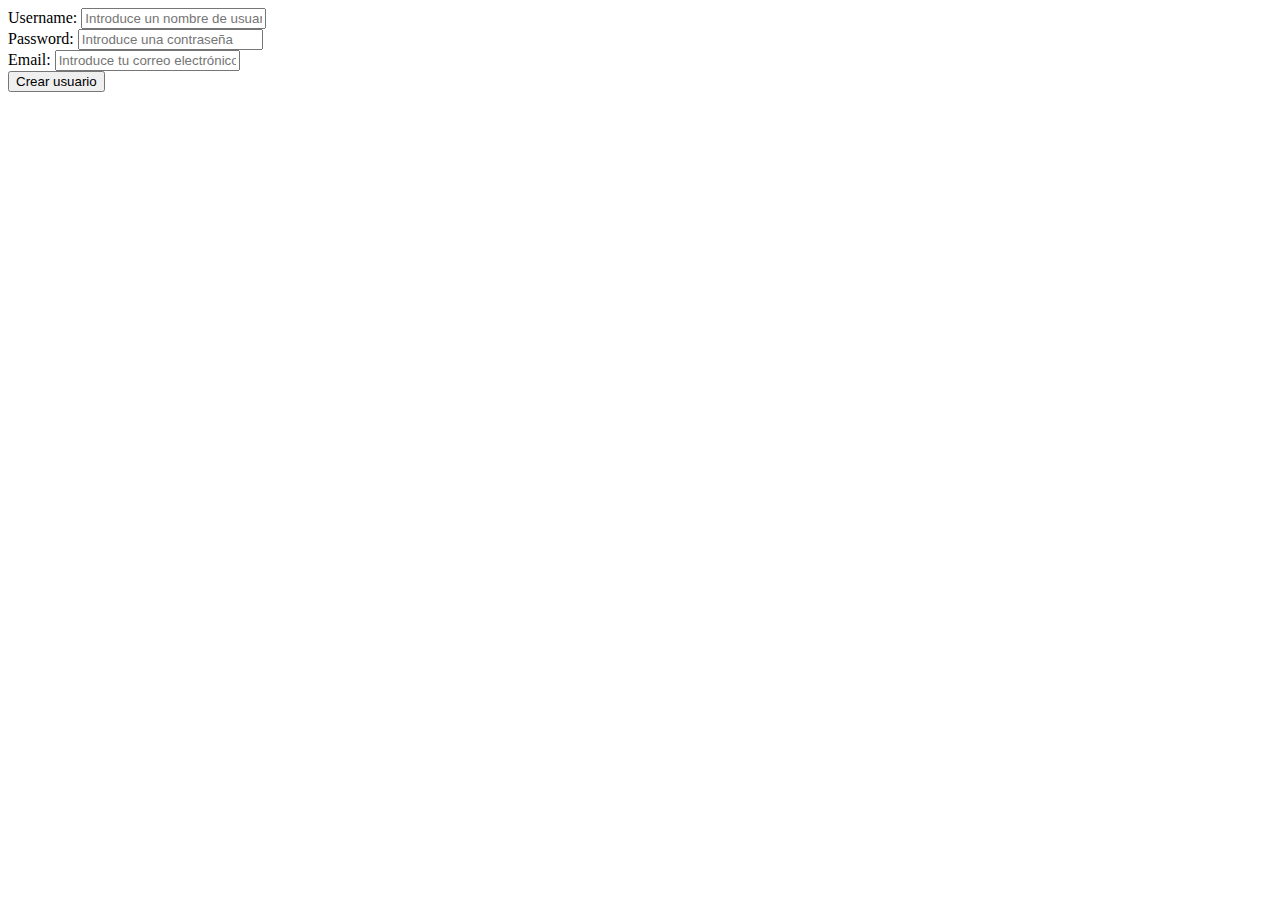
==== blog fetch/createUser.html @ 31fca1d8 "first commit" ====
<!DOCTYPE html>
<html lang="en">
<head>
    <meta charset="UTF-8">
    <meta http-equiv="X-UA-Compatible" content="IE=edge">
    <meta name="viewport" content="width=device-width, initial-scale=1.0">
    <title>Crear usuario</title>
</head>
<body>
    <form action="index.html">
        <div class="form-field">
            <label for="username">Username:</label>
            <input type="text" placeholder="Introduce un nombre de usuario" id="username">
            <small></small>
        </div>
        <div class="form-field">
            <label for="password">Password:</label>
            <input type="password" placeholder="Introduce una contraseña" id="password">
            <small></small>
        </div>
        <div class="form-field">
            <label for="email">Email:</label>
            <input type="email" placeholder="Introduce tu correo electrónico" id="email">
            <small></small>
        </div>
        <div class="form-field">
            <button type="submit">Crear usuario</button>
        </div>
    </form>
    <script src="user.js"></script>
</body>
</html>
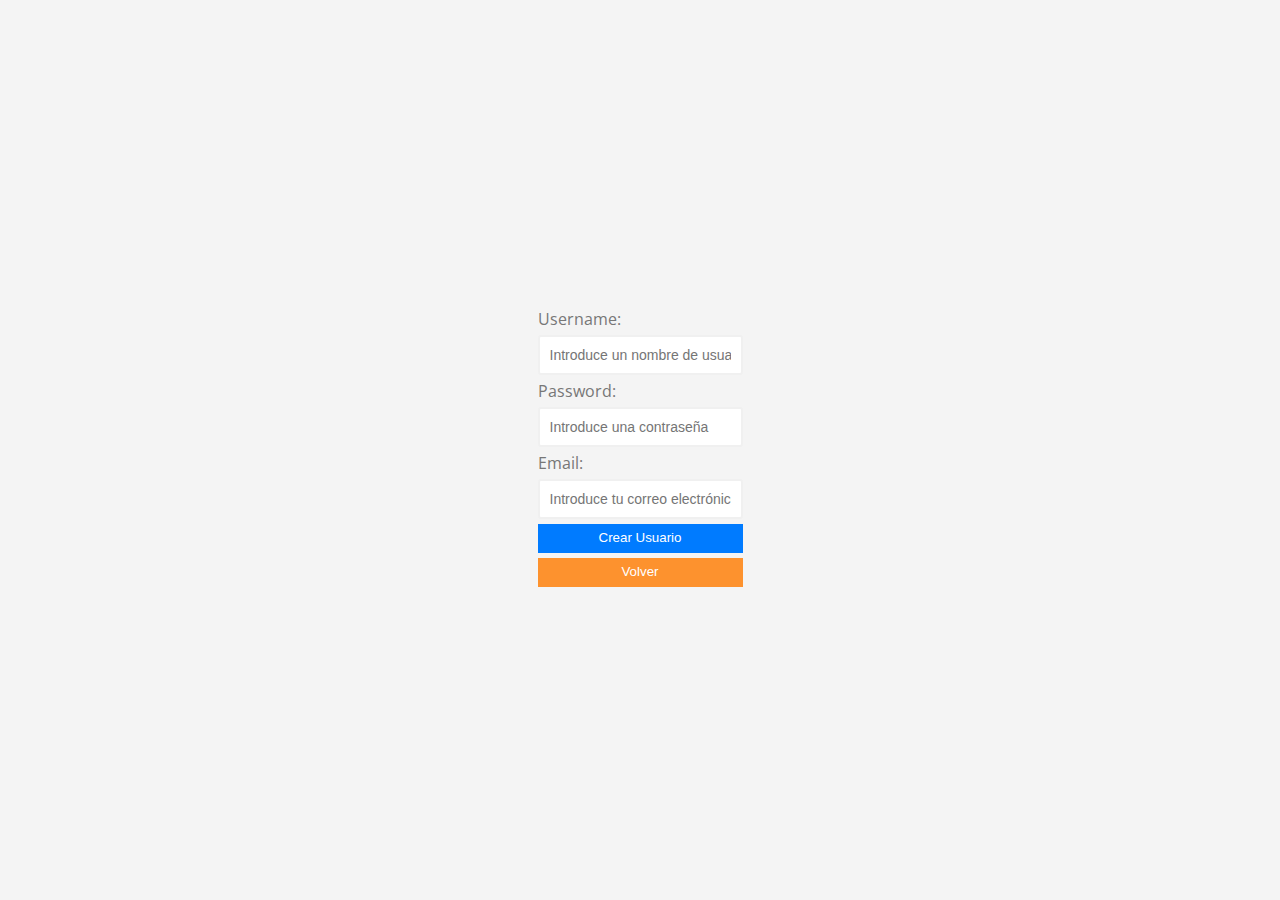
==== commit 58067534: "css" ====
--- a/blog fetch/createUser.html
+++ b/blog fetch/createUser.html
@@ -4,10 +4,11 @@
     <meta charset="UTF-8">
     <meta http-equiv="X-UA-Compatible" content="IE=edge">
     <meta name="viewport" content="width=device-width, initial-scale=1.0">
+    <link rel="stylesheet" type="text/css" href="./css/style.css">
     <title>Crear usuario</title>
 </head>
 <body>
-    <form action="index.html">
+    <form>
         <div class="form-field">
             <label for="username">Username:</label>
             <input type="text" placeholder="Introduce un nombre de usuario" id="username">
@@ -24,7 +25,10 @@
             <small></small>
         </div>
         <div class="form-field">
-            <button type="submit">Crear usuario</button>
+            <button type="submit" class="btn">Crear usuario</button>
+        </div>
+        <div class="form-field">
+            <button type="button" class="btn back">volver</button>
         </div>
     </form>
     <script src="user.js"></script>
--- a/blog fetch/css/style.css
+++ b/blog fetch/css/style.css
@@ -0,0 +1,112 @@
+@import url('https://fonts.googleapis.com/css?family=Open+Sans&display=swap');
+
+:root {
+    --error-color: #dc3545;
+    --success-color: #28a745;
+    --warning-color: #ffc107;
+}
+
+* {
+    margin: 0;
+    padding: 0;
+    box-sizing: border-box;
+}
+
+
+body {
+    font-family: 'Open Sans', sans-serif;
+    font-size: 16px;
+    background-color: #f4f4f4;
+    display: flex;
+    flex-direction: column;
+    justify-content: center;
+    align-items: center;
+    min-height: 100vh;
+    margin: 0;
+}
+
+.container {
+    background-color: #fff;
+    padding: 1em;
+    border-radius: 5px;
+    box-shadow: 0 2px 5px rgba(0, 0, 0, 0.3);
+    width: 400px;
+}
+
+.form {
+    padding: 10px 20px;
+}
+
+.form h1 {
+    font-size: 1.5em;
+    text-align: center;
+    margin-bottom: 20px;
+
+}
+
+.form-field {
+    margin-bottom: 5px;
+
+}
+
+.form-field label {
+    display: block;
+    color: #777;
+    margin-bottom: 5px;
+}
+
+.form-field input {
+    border: solid 2px #f0f0f0;
+    border-radius: 3px;
+    padding: 10px;
+    margin-bottom: 5px;
+    font-size: 14px;
+    display: block;
+    width: 100%;
+}
+
+.form-field input:focus {
+    outline: none;
+}
+
+.form-field.error input {
+    border-color: var(--error-color);
+}
+
+.form-field.success input {
+    border-color: var(--success-color);
+}
+
+
+.form-field small {
+    color: var(--error-color);
+}
+
+
+/* button */ 
+.btn {
+    width: 100%;
+    padding: 3%;
+    background: #007bff;
+    border-bottom: 2px solid #007bff;
+    border-top-style: none;
+    border-right-style: none;
+    border-left-style: none;
+    color: #fff;
+    text-transform: capitalize;
+}
+
+.btn:hover {
+    background: #477710;
+    cursor: pointer;
+}
+
+.btn:focus {
+    outline: none;
+}
+
+.back {
+    text-decoration: none;
+    background: #fd922e;
+    border-bottom: 2px solid #fd922e;
+} 
